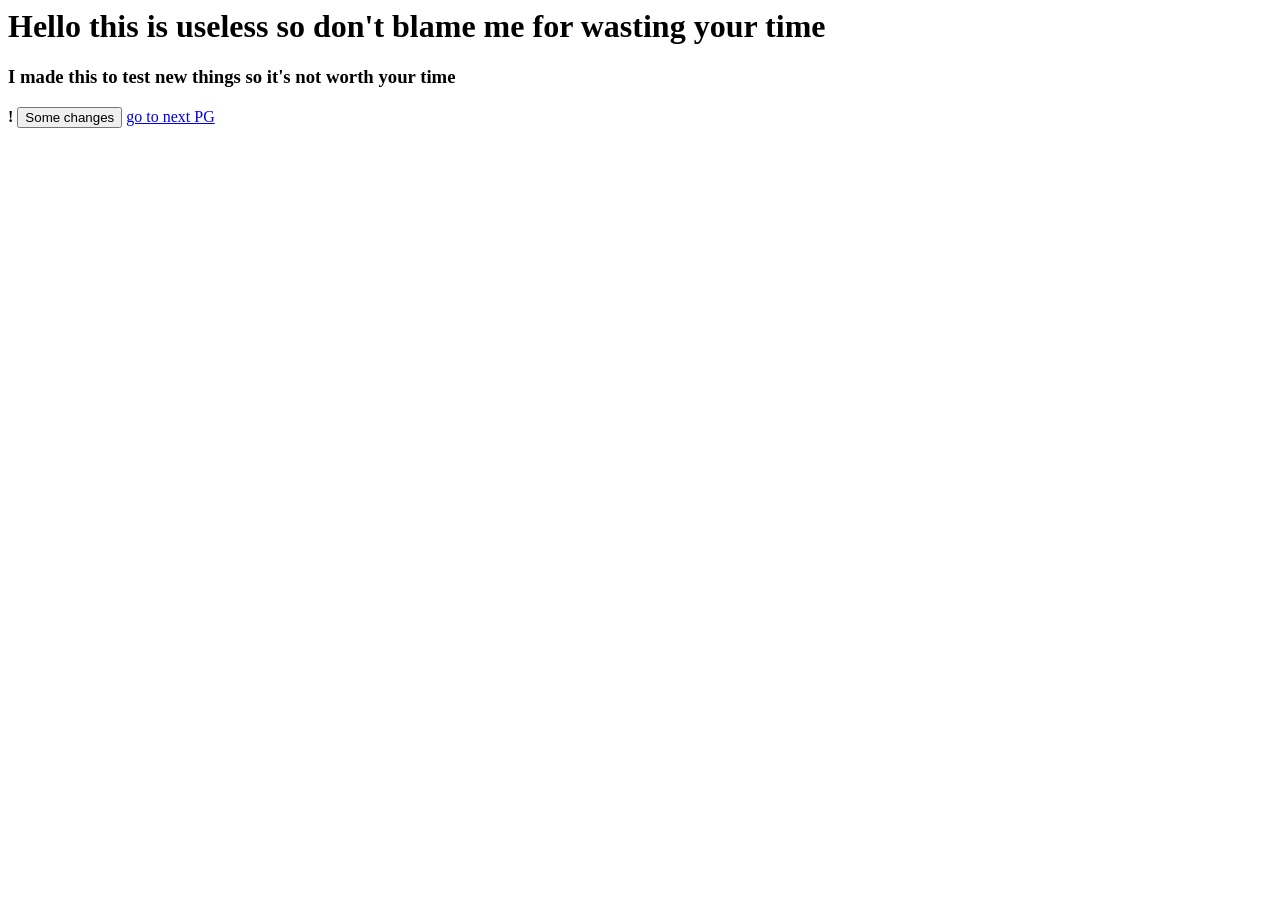
==== index.html @ 44c4b2a8 "Update index.html" ====
<DOCTYPE html>
  <head>
    <meta name="robots" content="nofollow">
    <meta name="robots" content="noarchive">
    <meta charset ="UFT-8">
    <link rel="stylesheet" src="styles.css">
  </head>
  <html>
    <body>
      <h1 id=title>Hello this is useless so don't blame me for wasting your time</h1> <h3 is=follow-up-1>I made this to test new things so it's not worth your time</h3><b>!</b>
      <button type="button" id="some-changes-to-the-title">Some changes</button>
      <a href="nextPg.html">go to next PG</a>
    </body>
  <script src="scriptPG1.js"></script>
  </html>
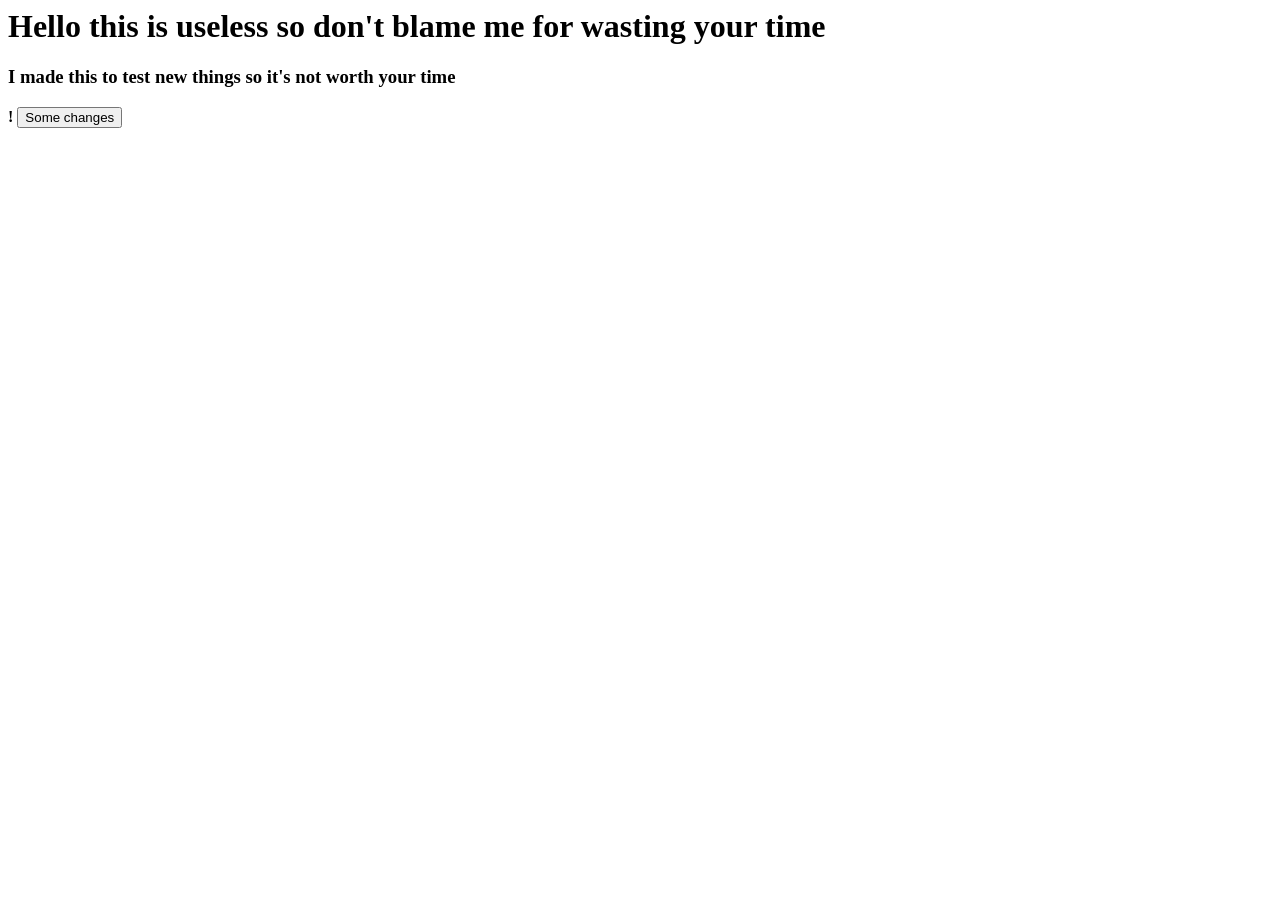
==== commit 77111ff4: "Update index.html" ====
--- a/index.html
+++ b/index.html
@@ -7,9 +7,8 @@
   </head>
   <html>
     <body>
-      <h1 id=title>Hello this is useless so don't blame me for wasting your time</h1> <h3 is=follow-up-1>I made this to test new things so it's not worth your time</h3><b>!</b>
+      <h1 id=title>Hello this is useless so don't blame me for wasting your time</h1> <h3 id=follow-up-1>I made this to test new things so it's not worth your time</h3><b>!</b>
       <button type="button" id="some-changes-to-the-title">Some changes</button>
-      <a href="nextPg.html">go to next PG</a>
+      <script src="script.js"></script>
     </body>
-  <script src="scriptPG1.js"></script>
   </html>
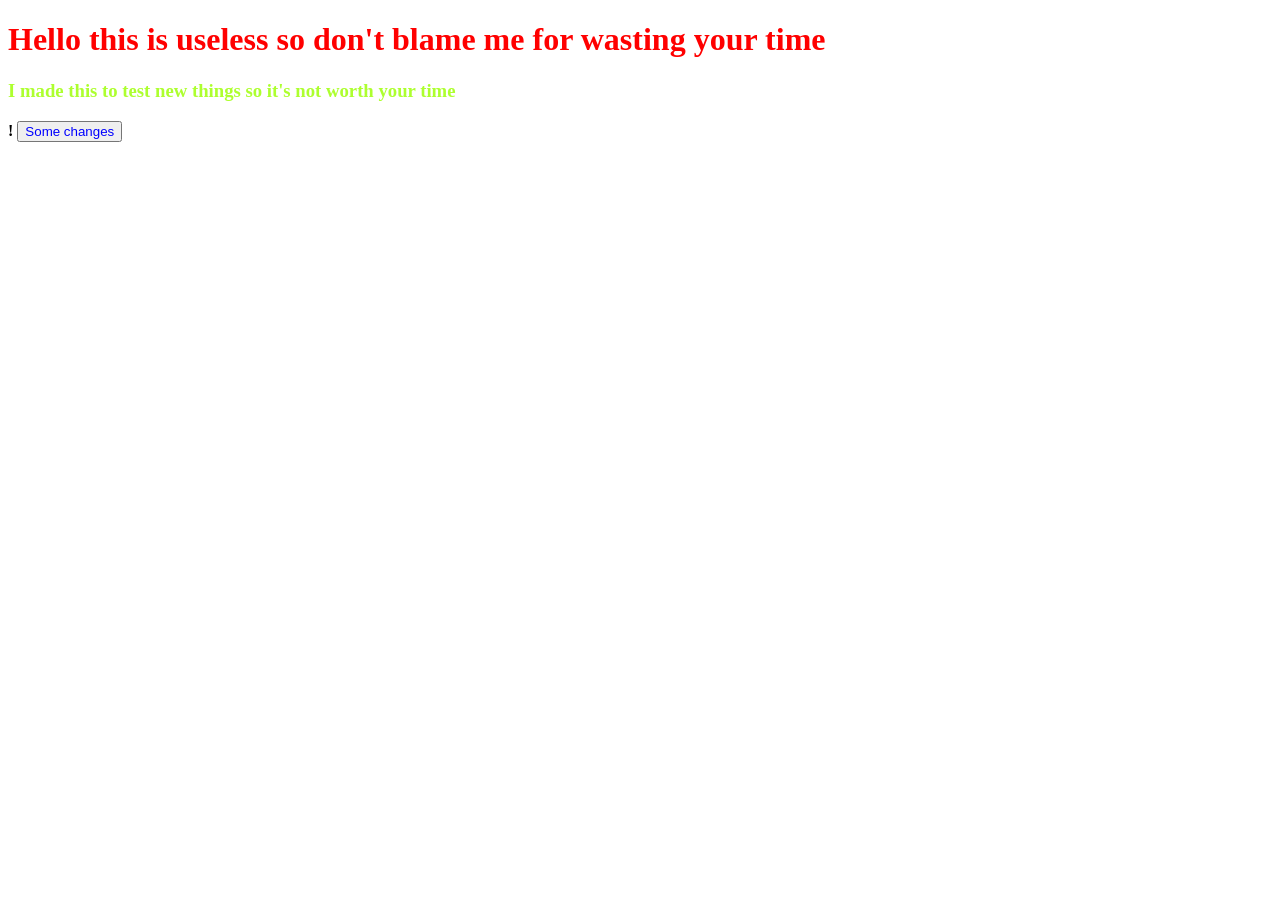
==== commit fafca3cc: "Update index.html" ====
--- a/index.html
+++ b/index.html
@@ -1,11 +1,11 @@
-<DOCTYPE html>
+<!DOCTYPE html>
+  <html>
   <head>
     <meta name="robots" content="nofollow">
     <meta name="robots" content="noarchive">
     <meta charset ="UFT-8">
-    <link rel="stylesheet" src="styles.css">
+    <link rel="stylesheet" href="styles.css">
   </head>
-  <html>
     <body>
       <h1 id=title>Hello this is useless so don't blame me for wasting your time</h1> <h3 id=follow-up-1>I made this to test new things so it's not worth your time</h3><b>!</b>
       <button type="button" id="some-changes-to-the-title">Some changes</button>
--- a/styles.css
+++ b/styles.css
@@ -0,0 +1,12 @@
+#some-changes-to-the-title {
+  color: blue;
+  backround-color: teal;
+}
+#title {
+  color: red;
+  backround-color: orange;
+}
+#follow-up-1{
+  color: greenyellow;
+  backround-color: green
+}
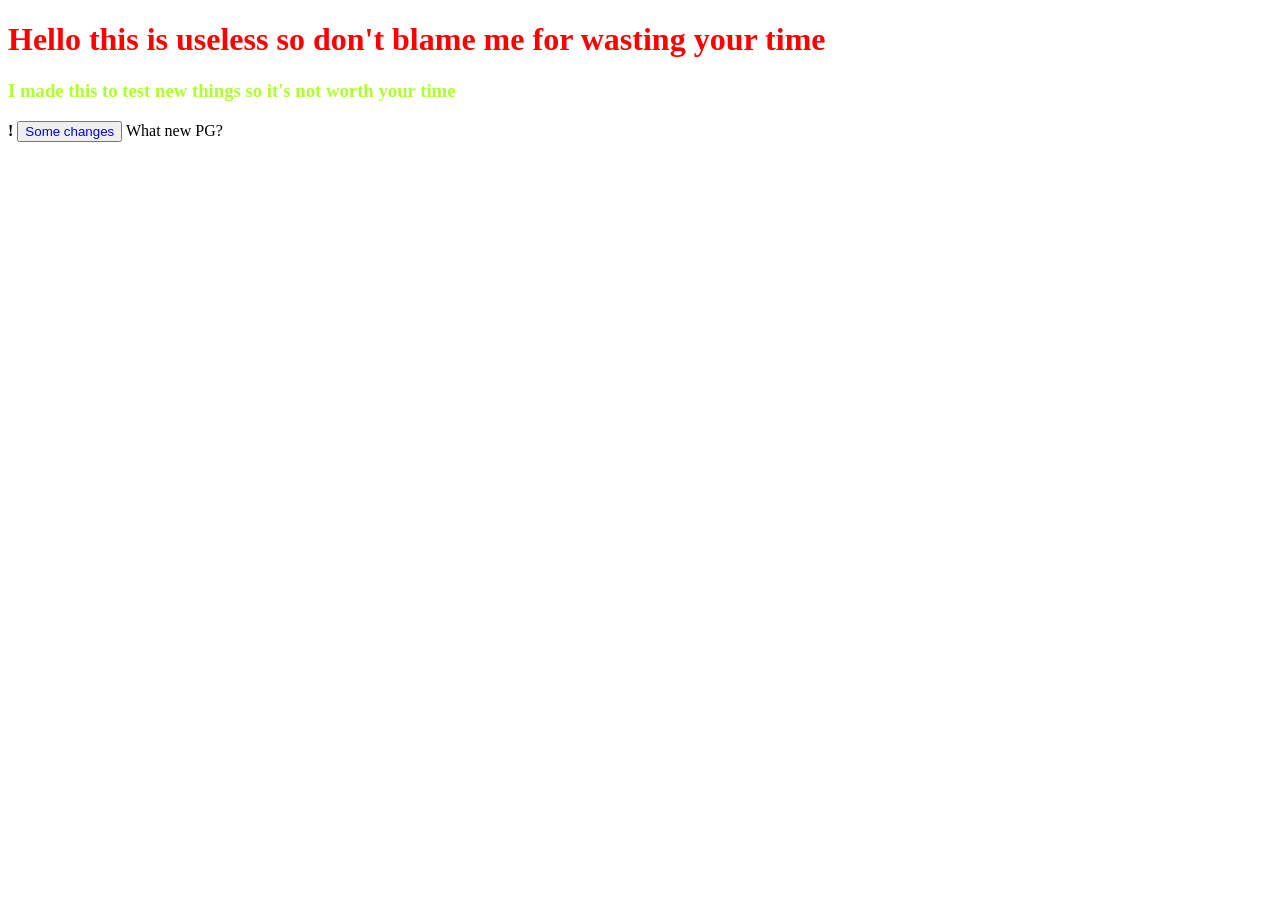
==== commit 10bfcccb: "Update index.html" ====
--- a/index.html
+++ b/index.html
@@ -9,6 +9,7 @@
     <body>
       <h1 id=title>Hello this is useless so don't blame me for wasting your time</h1> <h3 id=follow-up-1>I made this to test new things so it's not worth your time</h3><b>!</b>
       <button type="button" id="some-changes-to-the-title">Some changes</button>
+      <a id="to-PG-2" herf="PG-2.html">What new PG?</a>
       <script src="script.js"></script>
     </body>
   </html>
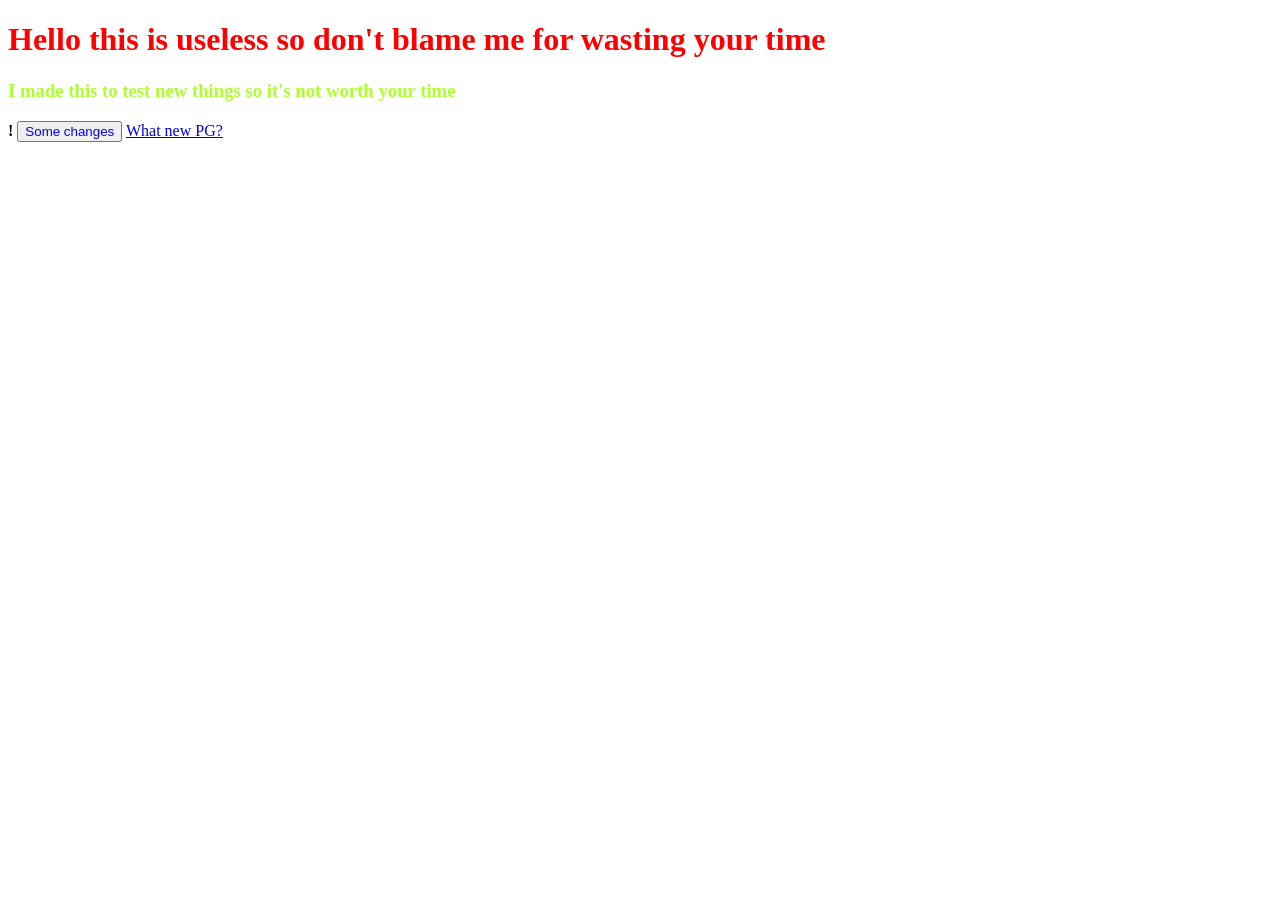
==== commit aff19573: "Update index.html" ====
--- a/index.html
+++ b/index.html
@@ -9,7 +9,7 @@
     <body>
       <h1 id=title>Hello this is useless so don't blame me for wasting your time</h1> <h3 id=follow-up-1>I made this to test new things so it's not worth your time</h3><b>!</b>
       <button type="button" id="some-changes-to-the-title">Some changes</button>
-      <a id="to-PG-2" herf="PG-2.html">What new PG?</a>
+      <a href="PG-2.html">What new PG?</a>
       <script src="script.js"></script>
     </body>
   </html>
--- a/styles.css
+++ b/styles.css
@@ -6,7 +6,8 @@
   color: red;
   backround-color: orange;
 }
-#follow-up-1{
+#follow-up-1 {
   color: greenyellow;
-  backround-color: green
+  backround-color: green;
 }
+
